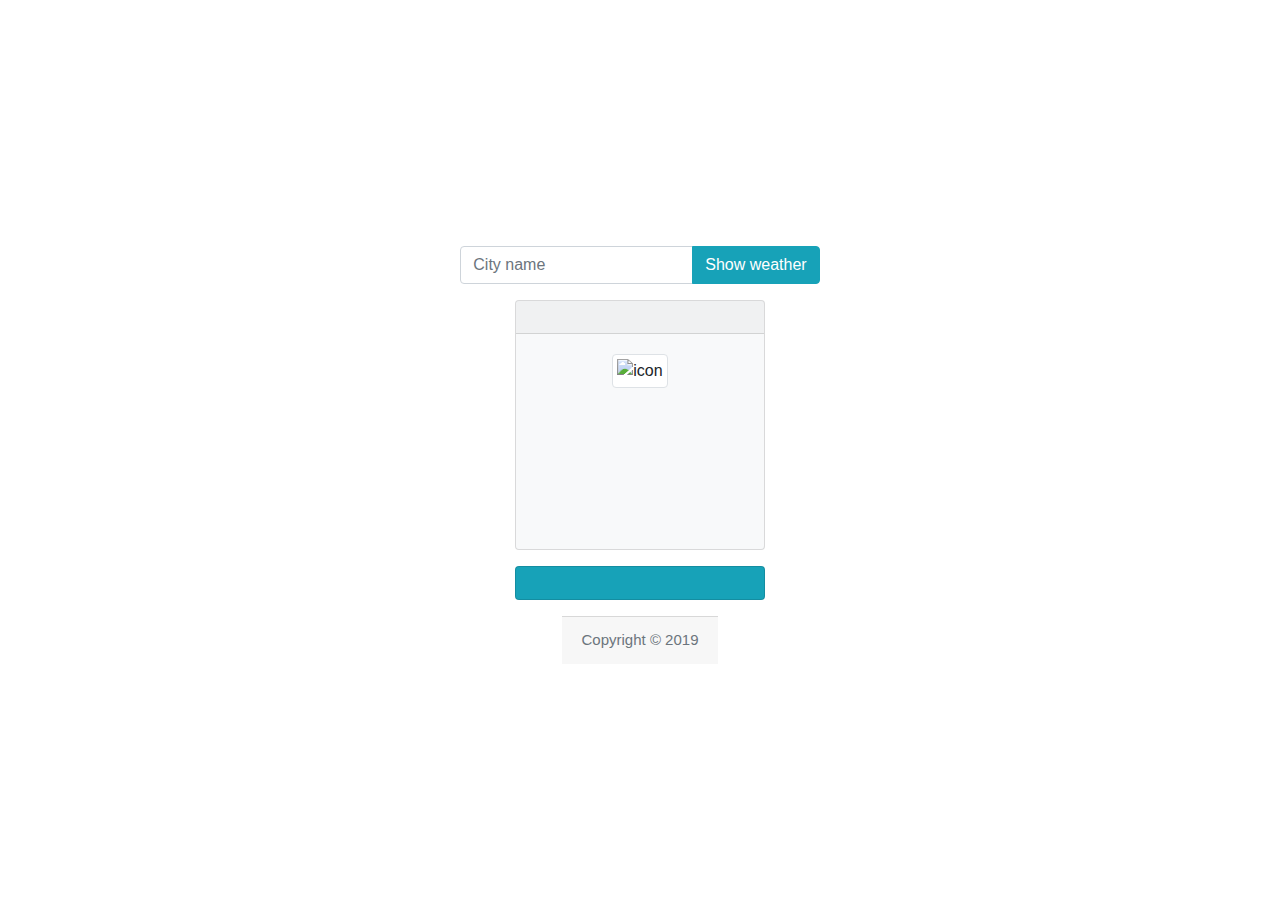
==== index.html @ 5ecb1e19 "First commit" ====
<!doctype html>
<html lang="en">
        <head>
            <title>Weather</title>
            <meta charset="UTF-8"/>
            <meta name="viewport" content="width=device-width, initial-scale=1.0"/>
            <meta http-equiv="X-UA-Compatible" content="ie=edge"/>
            <link rel="stylesheet" href="https://stackpath.bootstrapcdn.com/bootstrap/4.3.1/css/bootstrap.min.css" integrity="sha384-ggOyR0iXCbMQv3Xipma34MD+dH/1fQ784/j6cY/iJTQUOhcWr7x9JvoRxT2MZw1T" crossorigin="anonymous">
            <link href="styles/main.css" rel="stylesheet" type="text/css">
            <style type="text/css">
               
            </style>
        </head>

        <body>
            

            <div class="search">
                <div class="input-group mb-3">
                    <input type="text"  id="inCityName" class="form-control" placeholder="City name" aria-label="City name" aria-describedby="button-addon2">
                    <div class="input-group-append">
                        <button class="btn btn-info" type="button" id="btnShowWeather">Show weather</button>
                    </div>
                </div>
            </div>

            <div class="card bg-light mb-3 location" style="max-width: 18rem;">
                <div class="card-header"><h3 class="city"> </h3></div>
                <div class="card-body">
                    <img id="weatherIcon" src="..." alt="icon" class="img-thumbnail img">
                    <h5 class="temperature-description"></h5>
                </div>
            </div>

            <div class="card text-white bg-info mb-3 weather-info">
                <h5 class="temperature-degree"></h5>  
                <h5 class="humidity"></h5>
                <h5 class="pressure"></h5>
                <h5 class="wind-speed"></h5>                
            </div>

            <div id="map">

            </div>

            <div class="card-footer text-muted footer" style="color:lightgray">
                Copyright © 2019
            </div>
           

            <script src="https://code.jquery.com/jquery-3.3.1.slim.min.js" integrity="sha384-q8i/X+965DzO0rT7abK41JStQIAqVgRVzpbzo5smXKp4YfRvH+8abtTE1Pi6jizo" crossorigin="anonymous"></script>
            <script src="https://cdnjs.cloudflare.com/ajax/libs/popper.js/1.14.7/umd/popper.min.js" integrity="sha384-UO2eT0CpHqdSJQ6hJty5KVphtPhzWj9WO1clHTMGa3JDZwrnQq4sF86dIHNDz0W1" crossorigin="anonymous"></script>
            <script src="https://stackpath.bootstrapcdn.com/bootstrap/4.3.1/js/bootstrap.min.js" integrity="sha384-JjSmVgyd0p3pXB1rRibZUAYoIIy6OrQ6VrjIEaFf/nJGzIxFDsf4x0xIM+B07jRM" crossorigin="anonymous"></script>
            <script src="weather.js"></script>
            <script>
                function placesSearch(){
                    var input = document.getElementById('inCityName');
                    var autocomplete = new google.maps.places.Autocomplete(input);
                }
            </script>
            <!--AIzaSyAwY00rxtri75cj2ltPZEk51RRHtZT8c8U-->
            <script type="text/javascript" src="https://maps.googleapis.com/maps/api/js?key=AIzaSyAwY00rxtri75cj2ltPZEk51RRHtZT8c8U&libraries=places&callback=placesSearch"></script>
        </body>
</html>
---- styles/main.css ----
* {
    margin: 0;
    padding: 0;
    box-sizing: border-box;
}

body{
    height: 100vh;
    display: flex; 
    justify-content: center;
    flex-direction: column;
    align-items: center;
    background-image: url("images/rain.jpg");
    font-family: Verdana, Geneva, Tahoma, sans-serif;
    background-size: cover;
    background-repeat: no-repeat;
    background-position: center center;
}

.btnSearch{
    width: 31px;
    height: 10px;
}


.location{
    min-width: 250px;
    min-height: 250px;
    text-align: center;
}


.img{
    width: 85px;
    height: 80px;
    align-self: center;
}



.temperature{
    flex-direction: column;
    cursor: pointer;
    margin: 10px;
}

.wind{
    flex-direction: column;
    cursor: pointer;
    margin: 10px;
}

.description{
    flex-direction: column;
    cursor: pointer;
    margin: 30px;
    text-align: center;
    font-size: 21px;
}

.weather-info{
    min-width: 250px;
    align-items: center;
}

@media (min-width: 150%){ 
 
}

.footer {
  font-size: 15px;
}

.search{
    margin-top: 10px;
}

.map{
    height: 100%;
}

.temperature-description{
    font-size: xx-large;
}



/*
.degree-section {
    display: flex;
    align-items: center;
    
}

.degree-section span{
    margin: 10px;
    font-size: 20px;
}

.degree-section h2{
    font-size: 20px;
}


.wind{
    height: 20vh;
    width: 10%;
    display: flex;
    justify-content: space-around;
    align-items: center;
}

.wind{
    flex-direction: column;
}

.speedSection{
    display: flex;
    align-items: center;
    cursor: pointer;
}

.speed-section span{
    margin: 10px;
    font-size: 30px;
}

.speed-section span h2{
    font-size: 10px;
}
*/
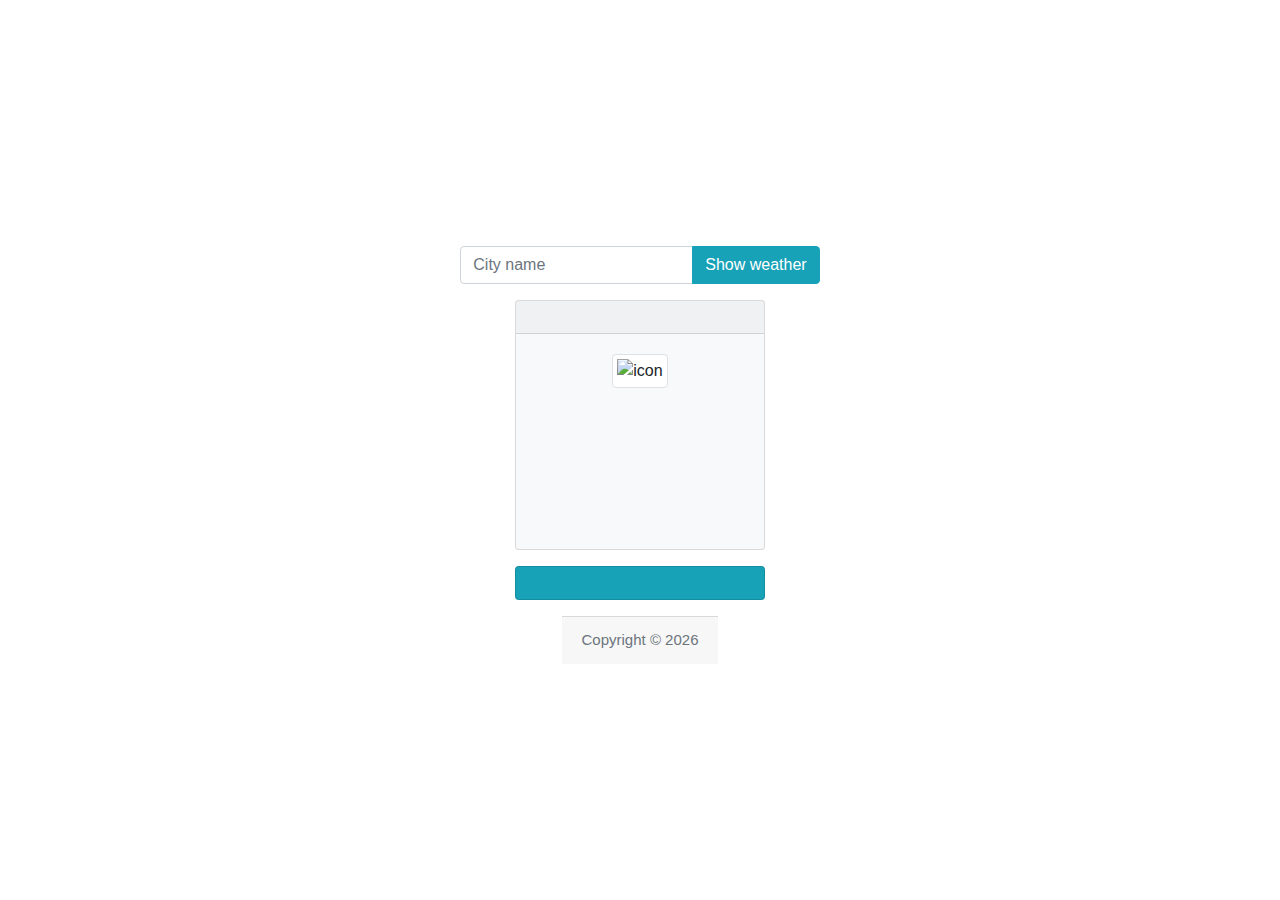
==== commit 846de719: "footer year" ====
--- a/index.html
+++ b/index.html
@@ -44,7 +44,7 @@
             </div>
 
             <div class="card-footer text-muted footer" style="color:lightgray">
-                Copyright © 2019
+                Copyright © <span id="year"></span>
             </div>
            
 
@@ -57,6 +57,7 @@
                     var input = document.getElementById('inCityName');
                     var autocomplete = new google.maps.places.Autocomplete(input);
                 }
+                document.getElementById("year").innerHTML = new Date().getFullYear();
             </script>
             <!--AIzaSyAwY00rxtri75cj2ltPZEk51RRHtZT8c8U-->
             <script type="text/javascript" src="https://maps.googleapis.com/maps/api/js?key=AIzaSyAwY00rxtri75cj2ltPZEk51RRHtZT8c8U&libraries=places&callback=placesSearch"></script>
--- a/styles/main.css
+++ b/styles/main.css
@@ -83,6 +83,39 @@
     font-size: xx-large;
 }
 
+html,
+body {
+    margin: 0;
+    padding: 0;
+    height: 100%;
+}
+
+#wrapper {
+    min-height: 100%;
+    position: relative;
+}
+
+.body-content {
+    padding-left: 15px;
+    padding-right: 15px;
+    padding-top: 45px; /* Needed for fixed headers/menu */
+    padding-bottom: 60px; /* Height of the footer */
+}
+
+footer {
+    position: absolute;
+    bottom: 0;
+    width: 100%;
+    height: 60px; /* Height of the footer */
+    background-color:transparent;
+    padding-top:21px;
+    border-top:solid;
+    border-width:1px;
+    font-size:medium;
+    font-family:'Bookman Old Style';
+}
+
+
 
 
 /*
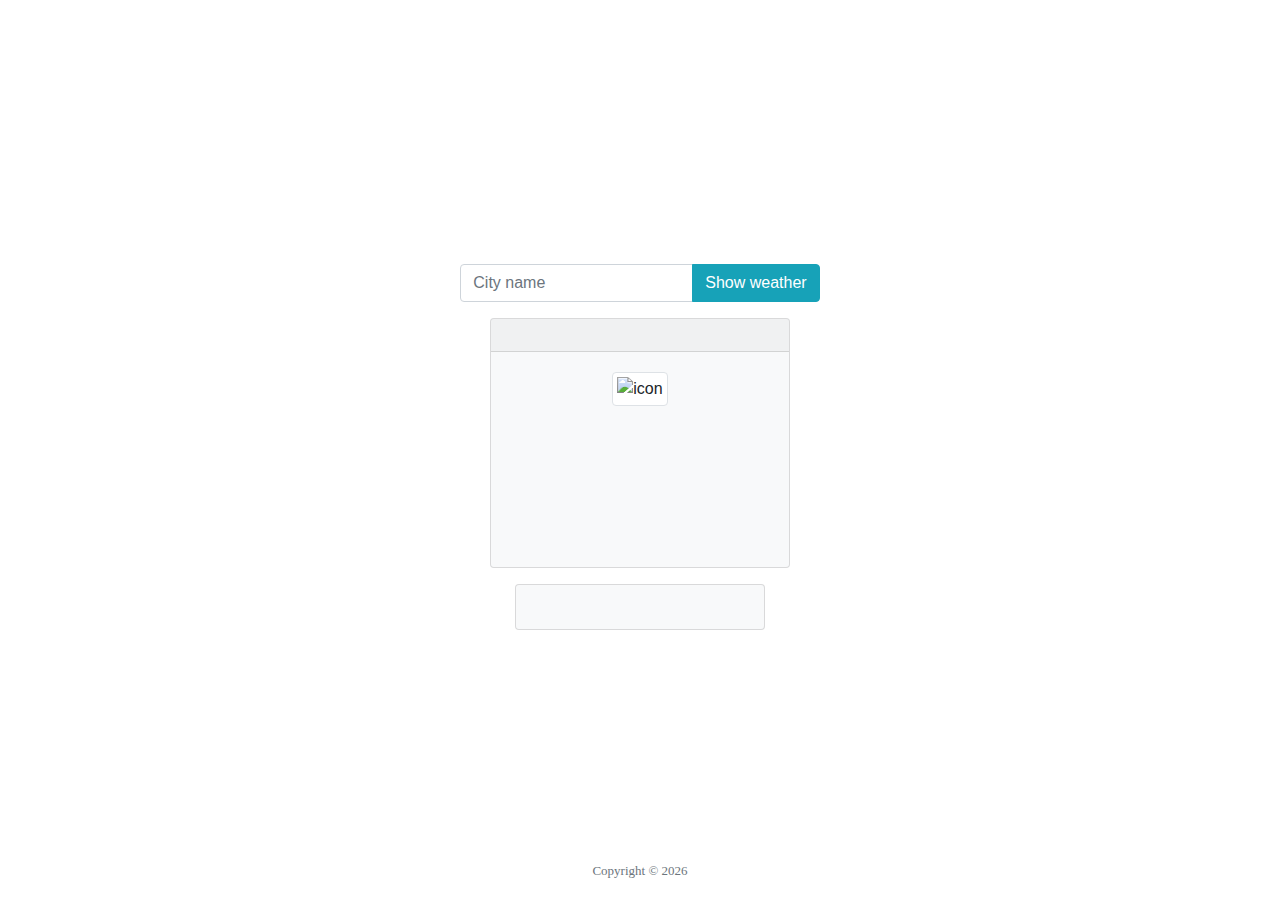
==== commit 352acbfe: "little restyling" ====
--- a/index.html
+++ b/index.html
@@ -14,7 +14,7 @@
 
         <body>
             
-
+            
             <div class="search">
                 <div class="input-group mb-3">
                     <input type="text"  id="inCityName" class="form-control" placeholder="City name" aria-label="City name" aria-describedby="button-addon2">
@@ -24,28 +24,30 @@
                 </div>
             </div>
 
-            <div class="card bg-light mb-3 location" style="max-width: 18rem;">
+            <div class="card bg-light mb-3 main-info" style="max-width: 18rem;">
                 <div class="card-header"><h3 class="city"> </h3></div>
                 <div class="card-body">
                     <img id="weatherIcon" src="..." alt="icon" class="img-thumbnail img">
-                    <h5 class="temperature-description"></h5>
+                    <p class="temperature-description"></p>
+                    <p class="temperature-degree"></p>
                 </div>
             </div>
 
-            <div class="card text-white bg-info mb-3 weather-info">
-                <h5 class="temperature-degree"></h5>  
-                <h5 class="humidity"></h5>
-                <h5 class="pressure"></h5>
-                <h5 class="wind-speed"></h5>                
+            <div class="card bg-light mb-3 additional-weather-info">
+                <h5 id="humidity"></h5>
+                <h5 id="pressure"></h5>
+                <h5 id="wind-speed"></h5>                
             </div>
 
             <div id="map">
 
             </div>
 
-            <div class="card-footer text-muted footer" style="color:lightgray">
+
+            <footer class="text-center text-muted">
                 Copyright © <span id="year"></span>
-            </div>
+            </footer>
+            
            
 
             <script src="https://code.jquery.com/jquery-3.3.1.slim.min.js" integrity="sha384-q8i/X+965DzO0rT7abK41JStQIAqVgRVzpbzo5smXKp4YfRvH+8abtTE1Pi6jizo" crossorigin="anonymous"></script>
--- a/styles/main.css
+++ b/styles/main.css
@@ -23,8 +23,8 @@
 }
 
 
-.location{
-    min-width: 250px;
+.main-info{
+    min-width: 300px;
     min-height: 250px;
     text-align: center;
 }
@@ -58,9 +58,12 @@
     font-size: 21px;
 }
 
-.weather-info{
+.additional-weather-info{
     min-width: 250px;
     align-items: center;
+    background-color:lavender;
+    padding: 10px;
+    color: darkblue;
 }
 
 @media (min-width: 150%){ 
@@ -88,7 +91,9 @@
     margin: 0;
     padding: 0;
     height: 100%;
+    zoom: 100%;
 }
+
 
 #wrapper {
     min-height: 100%;
@@ -108,11 +113,22 @@
     width: 100%;
     height: 60px; /* Height of the footer */
     background-color:transparent;
+    color: whitesmoke;
     padding-top:21px;
-    border-top:solid;
-    border-width:1px;
-    font-size:medium;
+    font-size:small;
     font-family:'Bookman Old Style';
+}
+
+.temperature-degree{
+    color:darkorange;;
+    font-size: xx-large;
+    font-family: fantasy;
+}
+
+.temperature-description{
+    color: darkblue;
+    font-size: large;
+    margin-top: 10px;
 }
 
 
